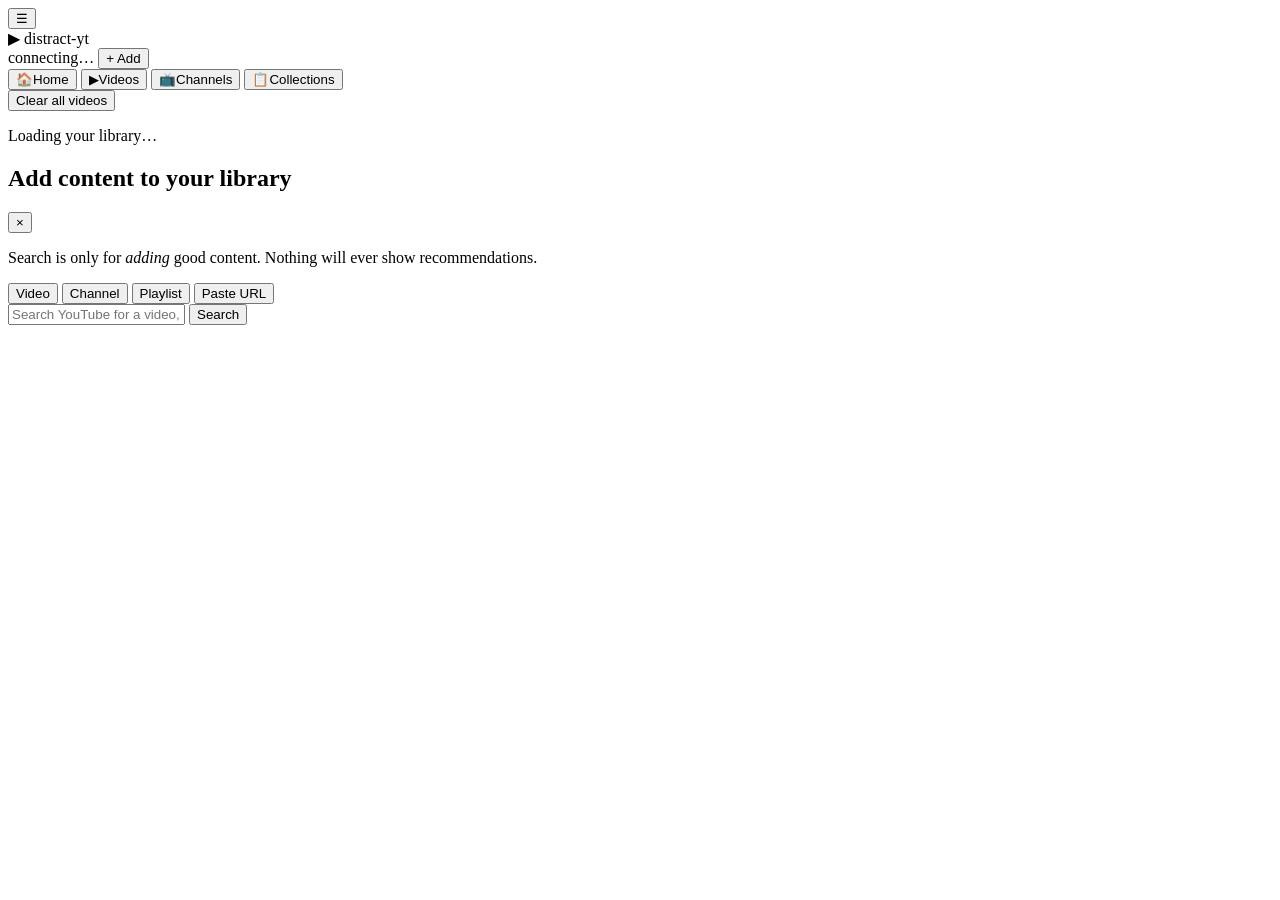
==== src/distract_yt/static/index.html @ 313b375f "Presenting Distract-yt" ====
<!DOCTYPE html>
<html lang="en">
<head>
  <meta charset="UTF-8" />
  <meta name="viewport" content="width=device-width, initial-scale=1.0" />
  <title>distract-yt — your distraction-free YouTube</title>
  <link rel="icon" href="/static/favicon.svg" type="image/svg+xml" />
  <link rel="stylesheet" href="/static/style.css" />
</head>
<body>
  <div class="app">
    <!-- top bar -->
    <header class="topbar">
      <button id="menu-toggle" class="icon-btn" title="Toggle menu">☰</button>
      <div class="brand">
        <span class="logo">▶</span>
        <span class="brand-name">distract-yt</span>
      </div>
      <div class="top-spacer"></div>
      <span id="conn-badge" class="badge">connecting…</span>
      <button id="btn-add" class="btn primary">+ Add</button>
    </header>

    <div class="layout" id="layout">
      <!-- sidebar -->
      <nav class="sidebar" id="sidebar">
        <button class="side-item active" data-tab="home">
          <span class="si-ico">🏠</span><span class="si-label">Home</span>
        </button>
        <button class="side-item" data-tab="videos">
          <span class="si-ico">▶</span><span class="si-label">Videos</span>
        </button>
        <button class="side-item" data-tab="channels">
          <span class="si-ico">📺</span><span class="si-label">Channels</span>
        </button>
        <button class="side-item" data-tab="playlists">
          <span class="si-ico">📋</span><span class="si-label">Collections</span>
        </button>
        <div class="side-foot">
          <button id="btn-clear-all" class="btn small danger">Clear all videos</button>
        </div>
      </nav>

      <!-- content -->
      <main id="app" class="content">
        <p class="placeholder">Loading your library…</p>
      </main>
    </div>
  </div>

  <!-- Add-content modal -->
  <div id="modal" class="overlay hidden">
    <div class="modal">
      <div class="modal-head">
        <h2>Add content to your library</h2>
        <button id="modal-close" class="x" title="Close">&times;</button>
      </div>
      <p class="hint">
        Search is only for <em>adding</em> good content. Nothing will ever show
        recommendations.
      </p>

      <div class="add-tabs">
        <button class="add-tab active" data-type="video">Video</button>
        <button class="add-tab" data-type="channel">Channel</button>
        <button class="add-tab" data-type="playlist">Playlist</button>
        <button class="add-tab" data-type="url">Paste URL</button>
      </div>

      <div class="fields">
        <input
          id="add-input"
          type="text"
          placeholder="Search YouTube for a video, channel or playlist…"
          autocomplete="off"
        />
        <button id="add-search" class="btn">Search</button>
      </div>

      <div id="search-results" class="results"></div>
    </div>
  </div>

  <script src="/static/app.js"></script>
</body>
</html>
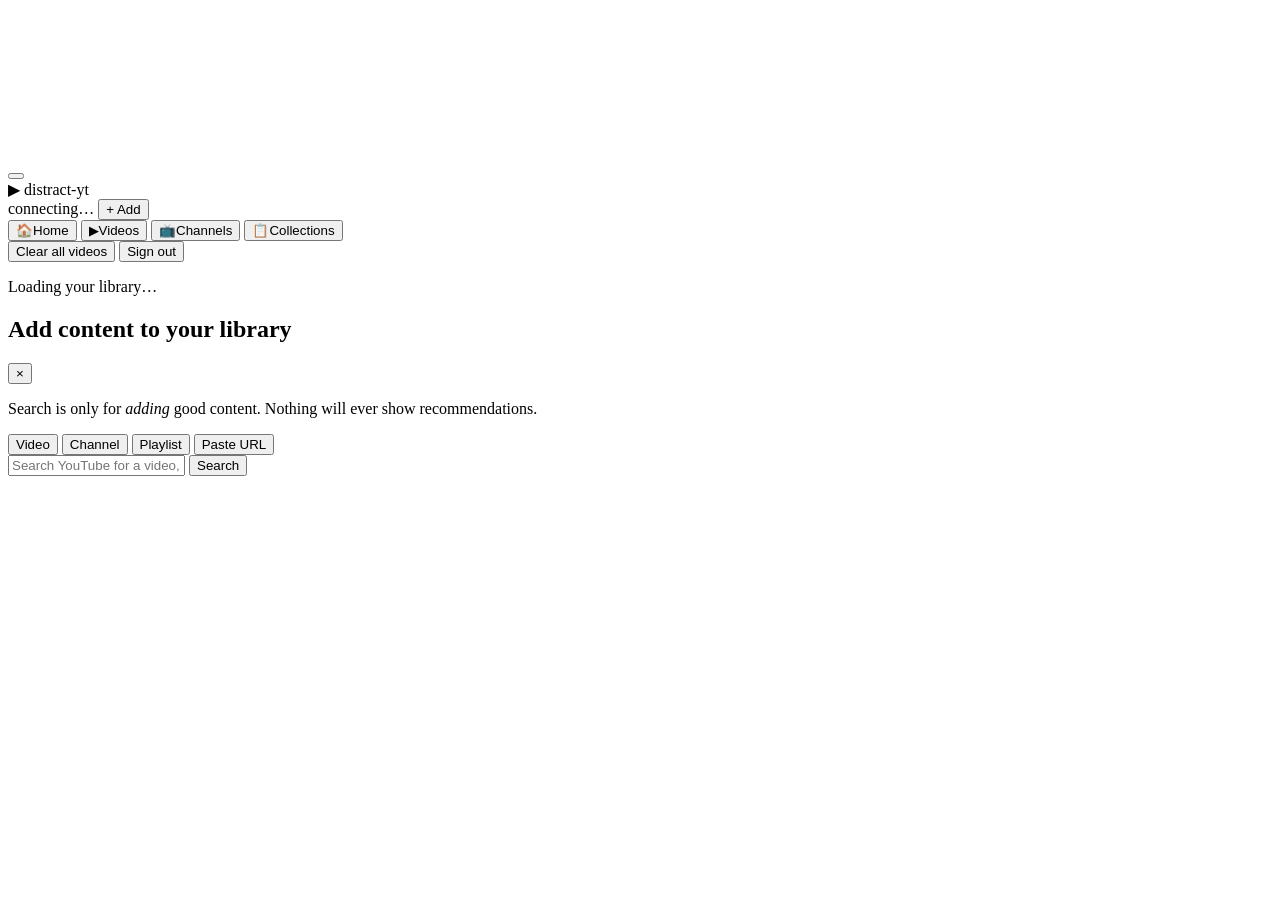
==== commit c6aca466: "VERSION-1" ====
--- a/src/distract_yt/static/index.html
+++ b/src/distract_yt/static/index.html
@@ -8,17 +8,28 @@
   <link rel="stylesheet" href="/static/style.css" />
 </head>
 <body>
+  <canvas id="bg-canvas" aria-hidden="true"></canvas>
   <div class="app">
     <!-- top bar -->
     <header class="topbar">
-      <button id="menu-toggle" class="icon-btn" title="Toggle menu">☰</button>
+      <button id="menu-toggle" class="nav-toggle" title="Toggle menu"><span></span></button>
       <div class="brand">
         <span class="logo">▶</span>
         <span class="brand-name">distract-yt</span>
       </div>
       <div class="top-spacer"></div>
       <span id="conn-badge" class="badge">connecting…</span>
-      <button id="btn-add" class="btn primary">+ Add</button>
+      <button id="btn-add" class="blob-btn compact">
+        + Add
+        <span class="blob-btn__inner">
+          <span class="blob-btn__blobs">
+            <span class="blob-btn__blob"></span>
+            <span class="blob-btn__blob"></span>
+            <span class="blob-btn__blob"></span>
+            <span class="blob-btn__blob"></span>
+          </span>
+        </span>
+      </button>
     </header>
 
     <div class="layout" id="layout">
@@ -38,6 +49,7 @@
         </button>
         <div class="side-foot">
           <button id="btn-clear-all" class="btn small danger">Clear all videos</button>
+          <button id="btn-logout" class="btn small logout-btn">Sign out</button>
         </div>
       </nav>
 
@@ -81,6 +93,18 @@
     </div>
   </div>
 
+  <!-- SVG gooey filter used by the blob buttons -->
+  <svg xmlns="http://www.w3.org/2000/svg" version="1.1" style="position:absolute;height:0;width:0" aria-hidden="true">
+    <defs>
+      <filter id="goo">
+        <feGaussianBlur in="SourceGraphic" stdDeviation="10" result="blur" />
+        <feColorMatrix in="blur" mode="matrix" values="1 0 0 0 0  0 1 0 0 0  0 0 1 0 0  0 0 0 18 -7" result="goo" />
+        <feBlend in="SourceGraphic" in2="goo" />
+      </filter>
+    </defs>
+  </svg>
+
+  <script src="/static/particles.js"></script>
   <script src="/static/app.js"></script>
 </body>
 </html>
